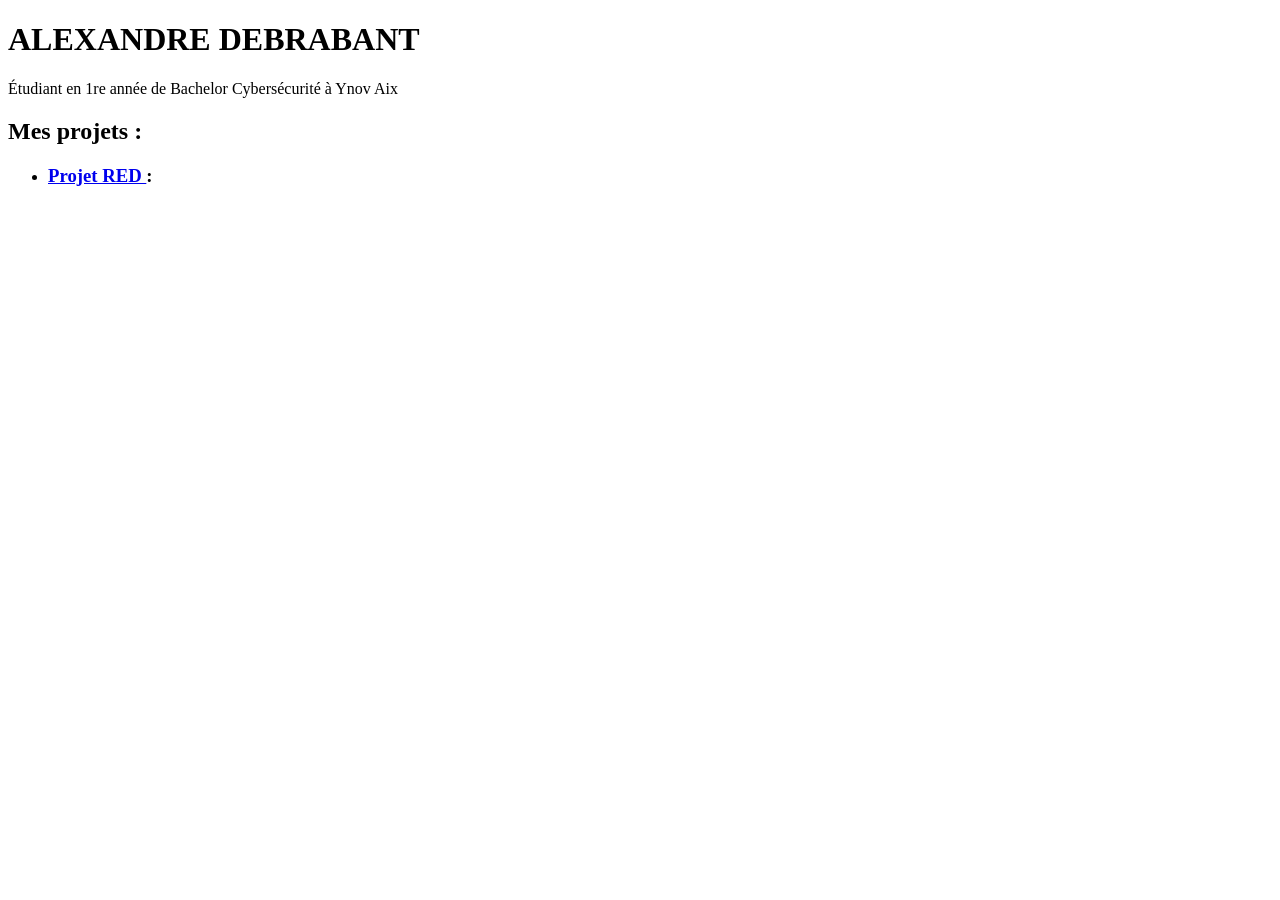
==== index.html @ 80dc0437 "feat pages" ====
<!DOCTYPE html>
<html lang="fr">
  <head>
    <meta charset="UTF-8">
    <meta name="viewport" content="width=device-width, initial-scale=1.0">
    <title>Portfolio</title>
    <link rel="icon" href="icone_32x32.png">
  </head>
  <body>
    <div class="presentation">
      <h1>ALEXANDRE DEBRABANT</h1>
      <p>Étudiant en 1re année de Bachelor Cybersécurité à Ynov Aix</p>
    </div>
    <p></p>

    <h2>Mes projets :</h2>
    <ul>
    <li><h3> <a href="pages/projetred.html">Projet RED </a>:</h3></li>
    </ul>
    

  </body>
</html>
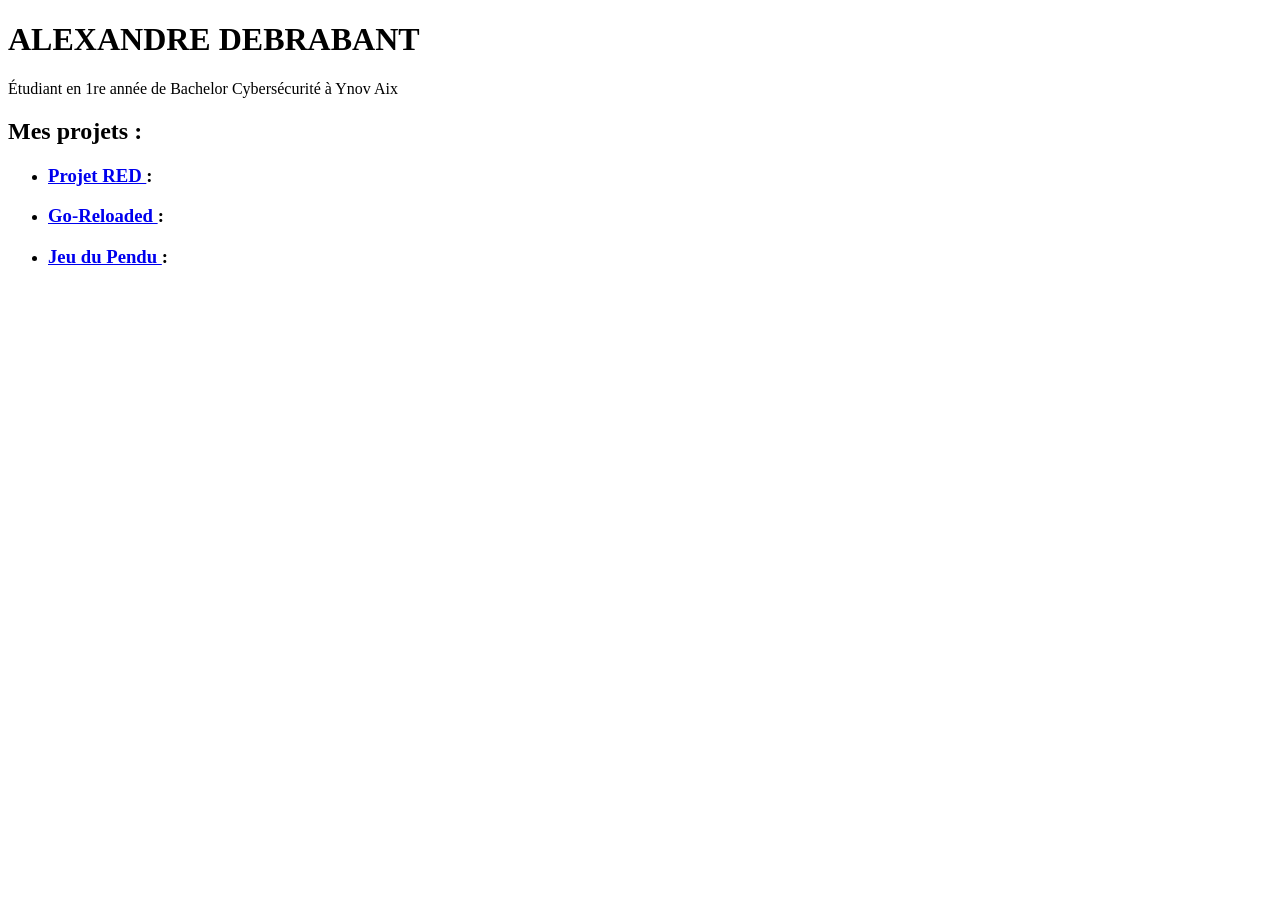
==== commit d31a178d: "feat index" ====
--- a/index.html
+++ b/index.html
@@ -16,6 +16,8 @@
     <h2>Mes projets :</h2>
     <ul>
     <li><h3> <a href="pages/projetred.html">Projet RED </a>:</h3></li>
+    <li><h3> <a href="pages/go-reloaded.html">Go-Reloaded </a>:</h3></li>
+    <li><h3> <a href="pages/pendu.html">Jeu du Pendu </a>:</h3></li>
     </ul>
     
 
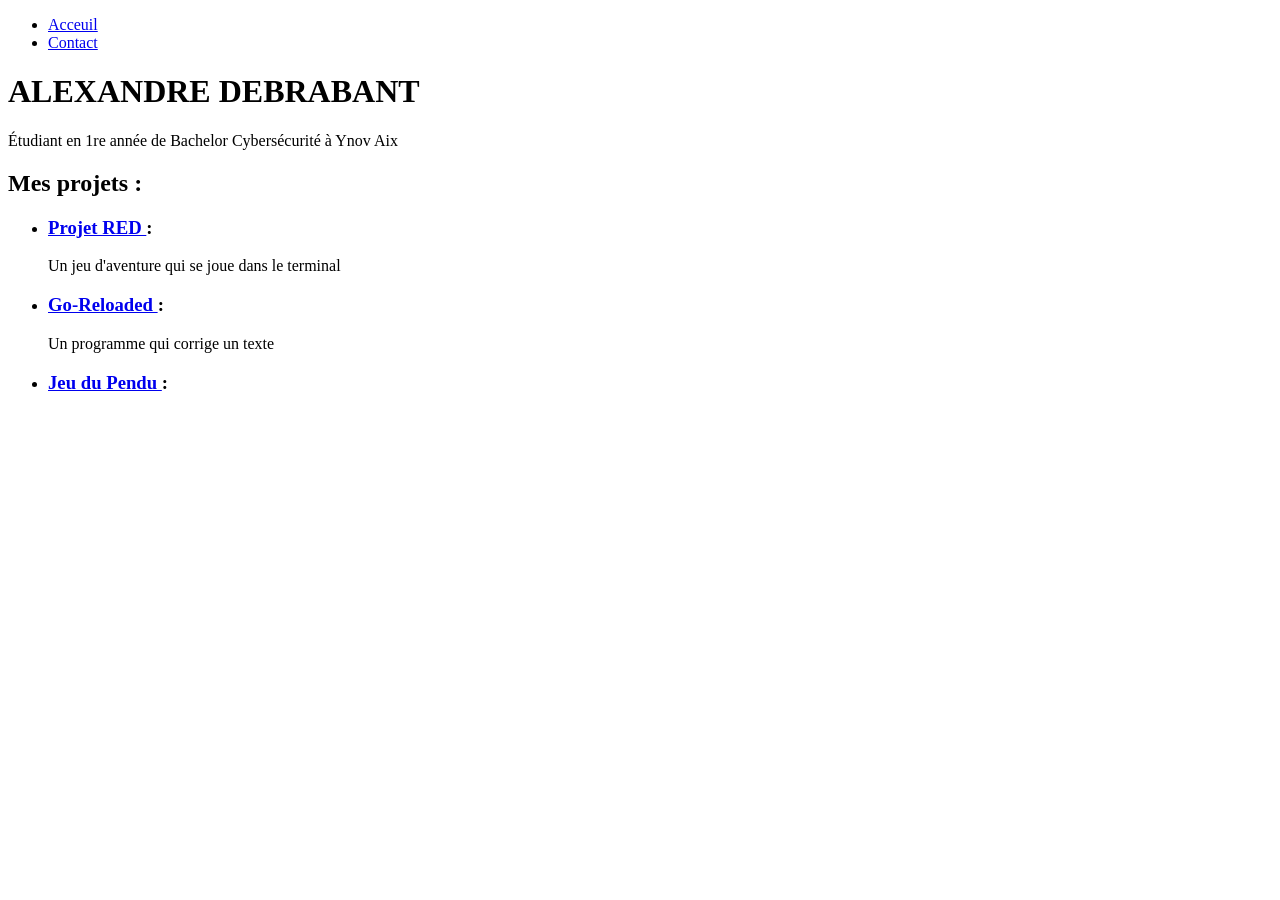
==== commit b02c756f: "feat index" ====
--- a/index.html
+++ b/index.html
@@ -5,6 +5,10 @@
     <meta name="viewport" content="width=device-width, initial-scale=1.0">
     <title>Portfolio</title>
     <link rel="icon" href="icone_32x32.png">
+      <ul>
+        <li><a href="https://ptitclouc.github.io/index">Acceuil</a></li>
+        <li><a href="https://ptitclouc.github.io/index">Contact</a></li>
+    </ul>
   </head>
   <body>
     <div class="presentation">
@@ -16,8 +20,11 @@
     <h2>Mes projets :</h2>
     <ul>
     <li><h3> <a href="pages/projetred.html">Projet RED </a>:</h3></li>
+    <p>Un jeu d'aventure qui se joue dans le terminal</p>
     <li><h3> <a href="pages/go-reloaded.html">Go-Reloaded </a>:</h3></li>
+    <p>Un programme qui corrige un texte</p>
     <li><h3> <a href="pages/pendu.html">Jeu du Pendu </a>:</h3></li>
+    <p></p>
     </ul>
     
 
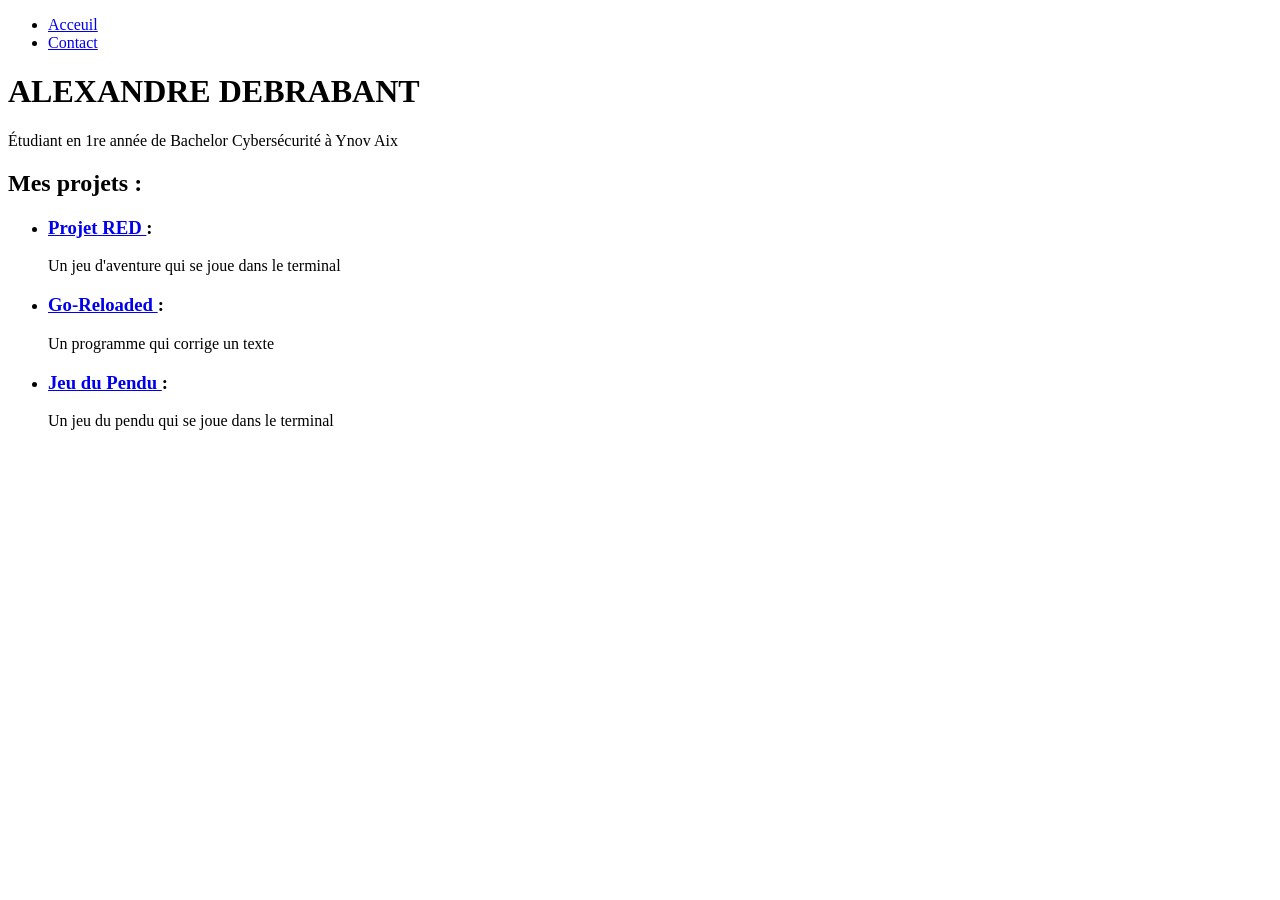
==== commit 518f0b76: "feat contact" ====
--- a/index.html
+++ b/index.html
@@ -24,7 +24,7 @@
     <li><h3> <a href="pages/go-reloaded.html">Go-Reloaded </a>:</h3></li>
     <p>Un programme qui corrige un texte</p>
     <li><h3> <a href="pages/pendu.html">Jeu du Pendu </a>:</h3></li>
-    <p></p>
+    <p>Un jeu du pendu qui se joue dans le terminal</p>
     </ul>
     
 
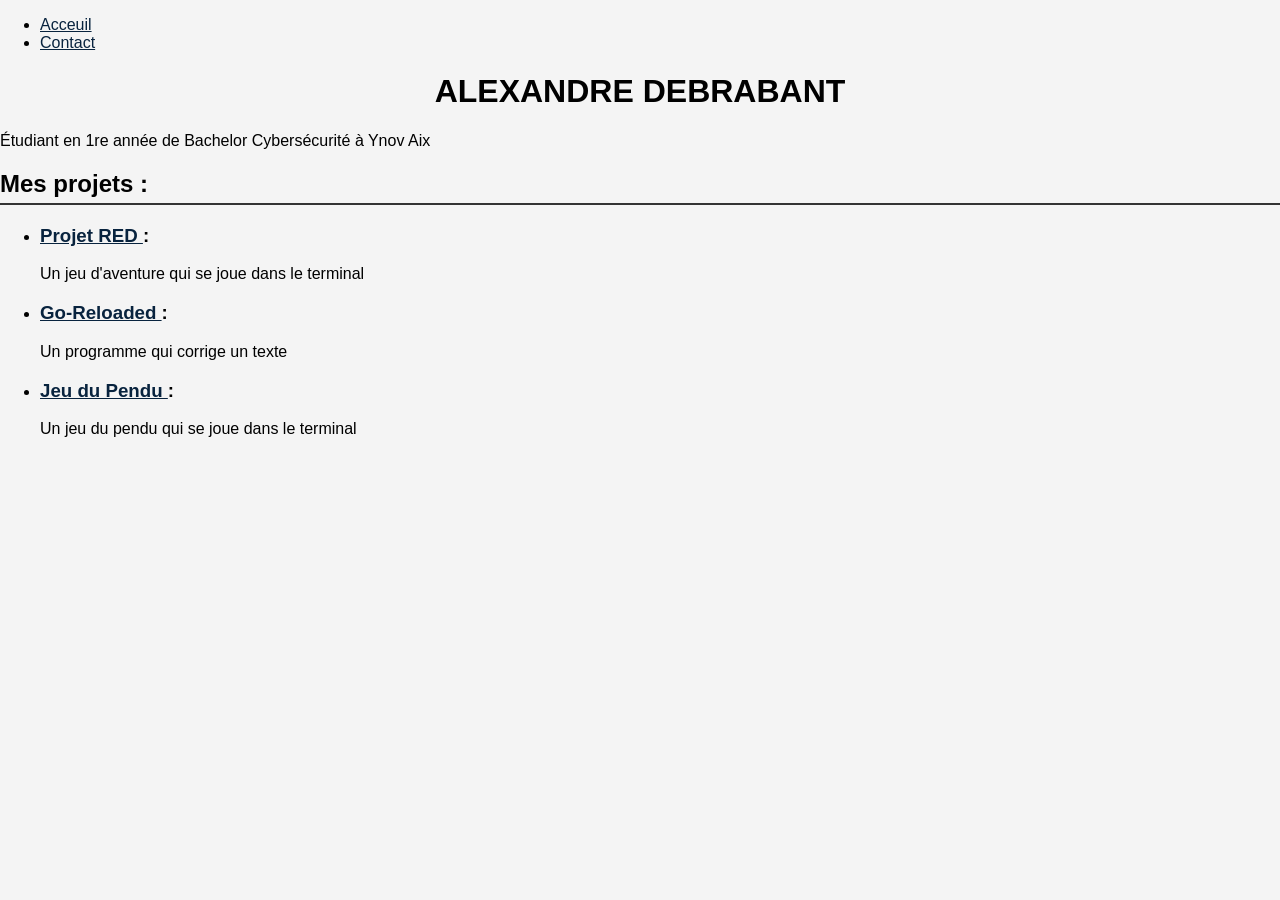
==== commit 10641d3c: "feat style css" ====
--- a/index.html
+++ b/index.html
@@ -3,11 +3,12 @@
   <head>
     <meta charset="UTF-8">
     <meta name="viewport" content="width=device-width, initial-scale=1.0">
+    <link rel="stylesheet" href="style.css">
     <title>Portfolio</title>
     <link rel="icon" href="icone_32x32.png">
       <ul>
         <li><a href="https://ptitclouc.github.io/index">Acceuil</a></li>
-        <li><a href="https://ptitclouc.github.io/index">Contact</a></li>
+        <li><a href="https://ptitclouc.github.io/pages/contact.html">Contact</a></li>
     </ul>
   </head>
   <body>
--- a/style.css
+++ b/style.css
@@ -0,0 +1,40 @@
+
+body {
+    font-family: Arial, sans-serif;
+    margin: 0;
+    background-color: #f4f4f4;
+}
+
+
+main {
+    max-width: 900px;
+    margin: 30px auto;
+    padding: 20px;
+}
+
+
+h1 {
+    text-align: center;
+}
+
+h2 {
+    border-bottom: 2px solid #333;
+    padding-bottom: 5px;
+}
+
+
+
+
+img {
+    max-width: 100%;
+    height: auto;
+}
+
+
+a {
+    color: #08233e;
+}
+
+a:hover {
+    text-decoration: none;
+}
